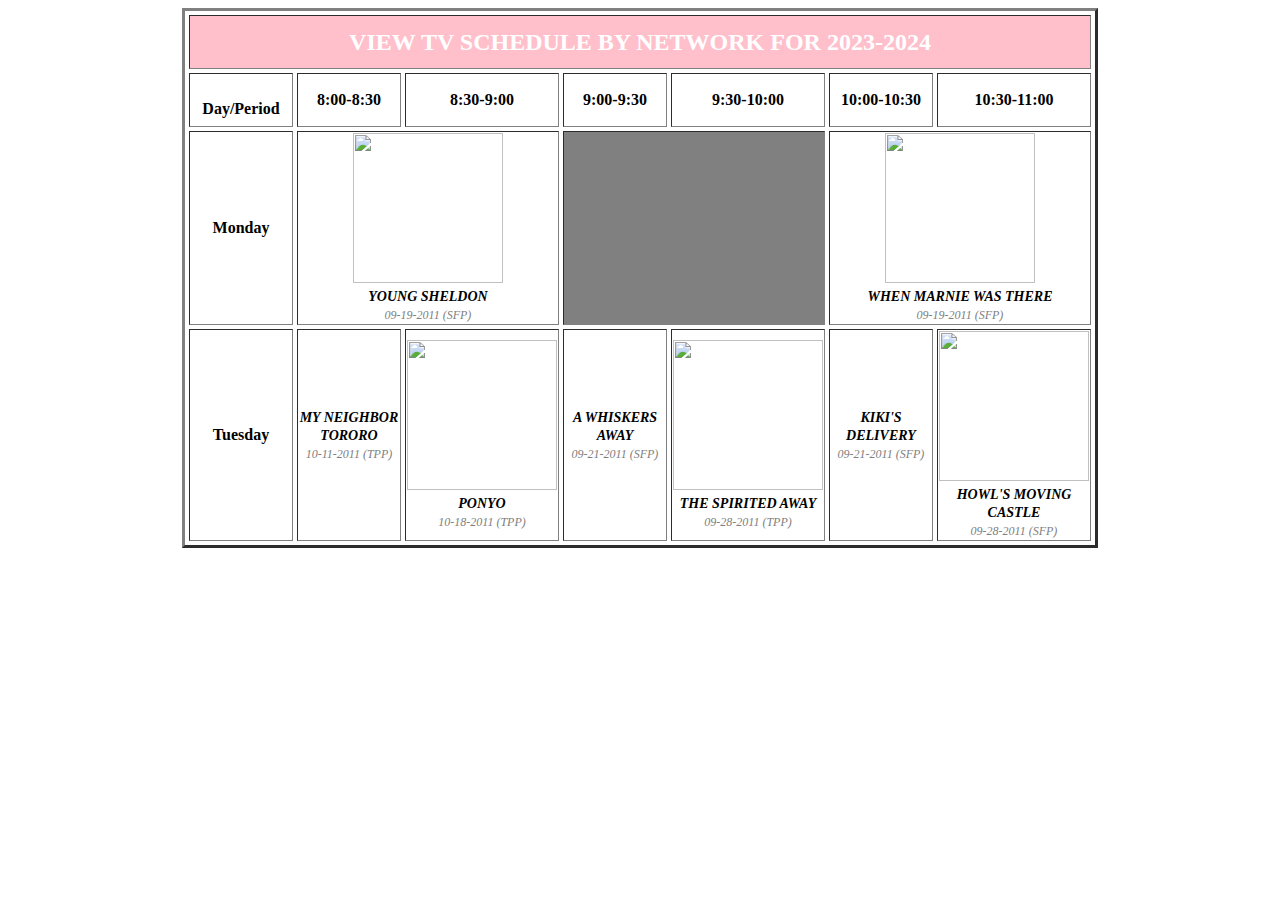
==== act5COLLANTES.html @ fa920945 "Add files via upload" ====
<!DOCTYPE html>
<html>
<head>
	<title>Html Table</title>
</head>
<style>
    .cd-schedule__name {
      font-weight: bold;
      font-size: 14px;
    }
    .cd-schedule__date {
      font-size: 12px;
      color: gray;
    }
  </style>
<body>
  <table border="3" cellspacing="4" align="center">
    <tr>
	<b><td colspan="7" align="center" height="50" width="100" bgcolor="pink"><font size="5" font color="white" font face="cooper"><b>VIEW TV SCHEDULE BY NETWORK FOR 2023-2024<b/></font></td></b>
    </tr>
    <tr>  
      <td align="center" height="50" width="100"><br>
        <b>Day/Period</b></br>
      </td>
      <td align="center" height="50" width="100">
        <b>8:00-8:30</b>
      </td>
      <td align="center" height="50" width="100">
        <b>8:30-9:00</b>
      </td>
      <td align="center" height="50" width="100">
        <b>9:00-9:30</b>
      </td>
      <td align="center" height="50" width="100">
        <b>9:30-10:00</b>
      </td>
      <td align="center" height="50" width="100">
        <b>10:00-10:30</b>
      </td>
      <td align="center" height="50" width="100">
        <b>10:30-11:00</b>
      </td>
    </tr>
    <tr>
      <td align="center" height="50">
        <b>Monday</b>
      </td>
      <td colspan="2" align="center" height="50">
<img src="C:\Users\Mabute\Desktop\COLLANTES\po.jpg" height="150" width="150">
<br>
        <em class="cd-schedule__name">YOUNG SHELDON</em><br>
        <em class="cd-schedule__date">09-19-2011 (SFP)</em>
      </td>
      <td colspan="2" align="center" height="50" bgcolor="grey">
      </td>
      <td colspan="2" align="center" height="50">
<img src="C:\Users\Mabute\Desktop\COLLANTES\pi.jpg" height="150" width="150">
<br>
        <em class="cd-schedule__name">WHEN MARNIE WAS THERE</em><br>
        <em class="cd-schedule__date">09-19-2011 (SFP)</em>
      </td>
    </tr>
    <tr>
      <td align="center" height="50">
        <b>Tuesday</b>
      </td>
      <td align="center" height="50">
<em class="cd-schedule__name">MY NEIGHBOR TORORO</em><br>
        <em class="cd-schedule__date">10-11-2011 (TPP)</em>
      </td>
      <td align="center" height="50">
<img src="C:\Users\Mabute\Desktop\COLLANTES\yo.jpg" height="150" width="150">
        <em class="cd-schedule__name">PONYO</em><br>
        <em class="cd-schedule__date">10-18-2011 (TPP)</em>
      </td>
      <td align="center" height="50">
        <em class="cd-schedule__name">A WHISKERS AWAY</em><br>
        <em class="cd-schedule__date">09-21-2011 (SFP)</em>
      </td>
      <td align="center" height="50">
<img src="C:\Users\Mabute\Desktop\COLLANTES\hi.jpg" height="150" width="150">
        <em class="cd-schedule__name">THE SPIRITED AWAY</em><br>
        <em class="cd-schedule__date">09-28-2011 (TPP)</em>
      </td>
      <td align="center" height="50">
        <em class="cd-schedule__name">KIKI'S DELIVERY</em><br>
        <em class="cd-schedule__date">09-21-2011 (SFP)</em>
      </td>
      <td align="center" height="50">
<img src="C:\Users\Mabute\Desktop\COLLANTES\ko.jpg" height="150" width="150">
        <em class="cd-schedule__name">HOWL'S MOVING CASTLE</em><br>
        <em class="cd-schedule__date">09-28-2011 (SFP)</em>
      </td>
    </tr>
  </table>
</body>
</html>
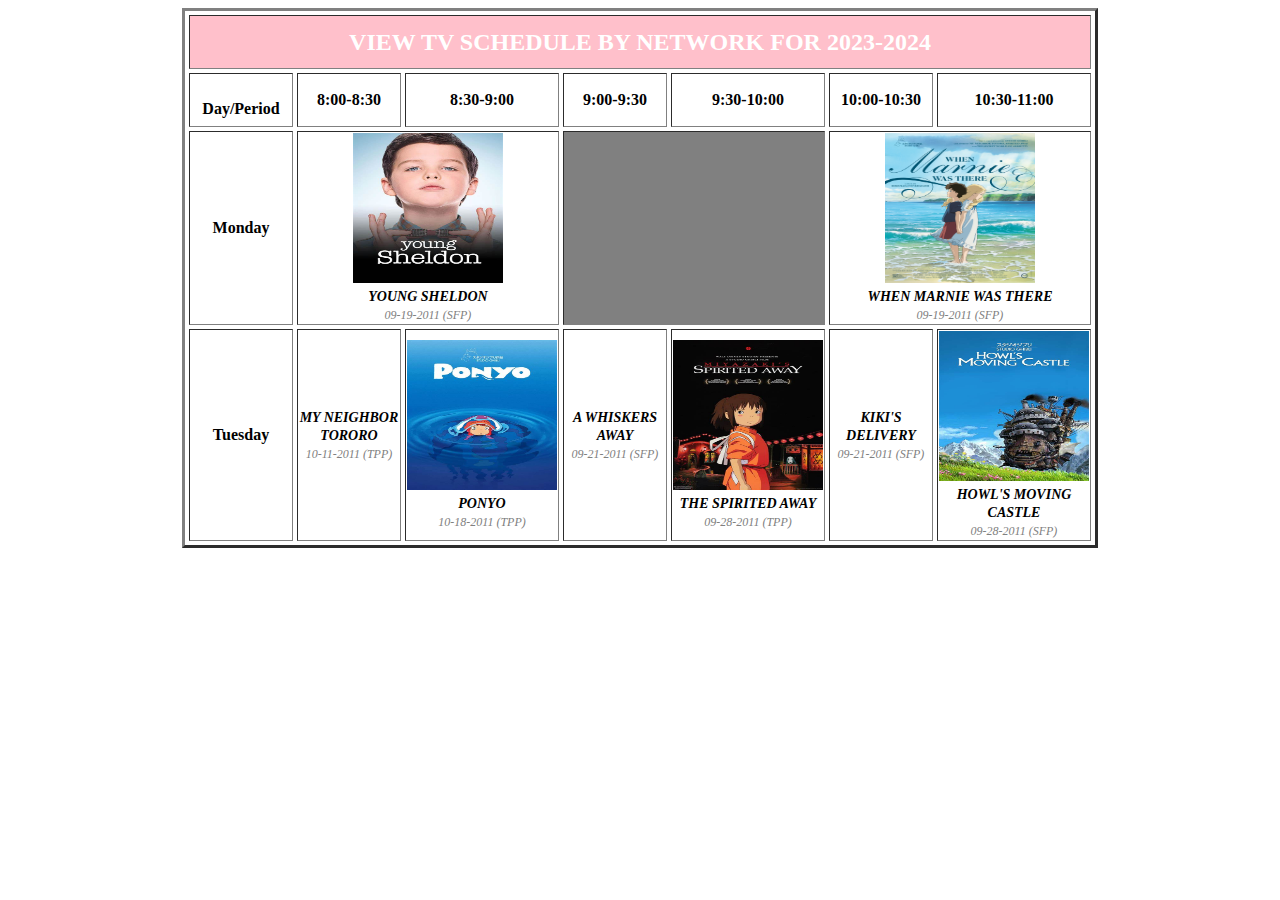
==== commit aeb6585b: "Update act5COLLANTES.html" ====
--- a/act5COLLANTES.html
+++ b/act5COLLANTES.html
@@ -46,7 +46,7 @@
         <b>Monday</b>
       </td>
       <td colspan="2" align="center" height="50">
-<img src="C:\Users\Mabute\Desktop\COLLANTES\po.jpg" height="150" width="150">
+<img src="./po.jpg" height="150" width="150">
 <br>
         <em class="cd-schedule__name">YOUNG SHELDON</em><br>
         <em class="cd-schedule__date">09-19-2011 (SFP)</em>
@@ -54,7 +54,7 @@
       <td colspan="2" align="center" height="50" bgcolor="grey">
       </td>
       <td colspan="2" align="center" height="50">
-<img src="C:\Users\Mabute\Desktop\COLLANTES\pi.jpg" height="150" width="150">
+<img src="./pi.jpg" height="150" width="150">
 <br>
         <em class="cd-schedule__name">WHEN MARNIE WAS THERE</em><br>
         <em class="cd-schedule__date">09-19-2011 (SFP)</em>
@@ -69,7 +69,7 @@
         <em class="cd-schedule__date">10-11-2011 (TPP)</em>
       </td>
       <td align="center" height="50">
-<img src="C:\Users\Mabute\Desktop\COLLANTES\yo.jpg" height="150" width="150">
+<img src="./yo.jpg" height="150" width="150">
         <em class="cd-schedule__name">PONYO</em><br>
         <em class="cd-schedule__date">10-18-2011 (TPP)</em>
       </td>
@@ -78,7 +78,7 @@
         <em class="cd-schedule__date">09-21-2011 (SFP)</em>
       </td>
       <td align="center" height="50">
-<img src="C:\Users\Mabute\Desktop\COLLANTES\hi.jpg" height="150" width="150">
+<img src="./hi.jpg" height="150" width="150">
         <em class="cd-schedule__name">THE SPIRITED AWAY</em><br>
         <em class="cd-schedule__date">09-28-2011 (TPP)</em>
       </td>
@@ -87,7 +87,7 @@
         <em class="cd-schedule__date">09-21-2011 (SFP)</em>
       </td>
       <td align="center" height="50">
-<img src="C:\Users\Mabute\Desktop\COLLANTES\ko.jpg" height="150" width="150">
+<img src="./ko.jpg" height="150" width="150">
         <em class="cd-schedule__name">HOWL'S MOVING CASTLE</em><br>
         <em class="cd-schedule__date">09-28-2011 (SFP)</em>
       </td>
